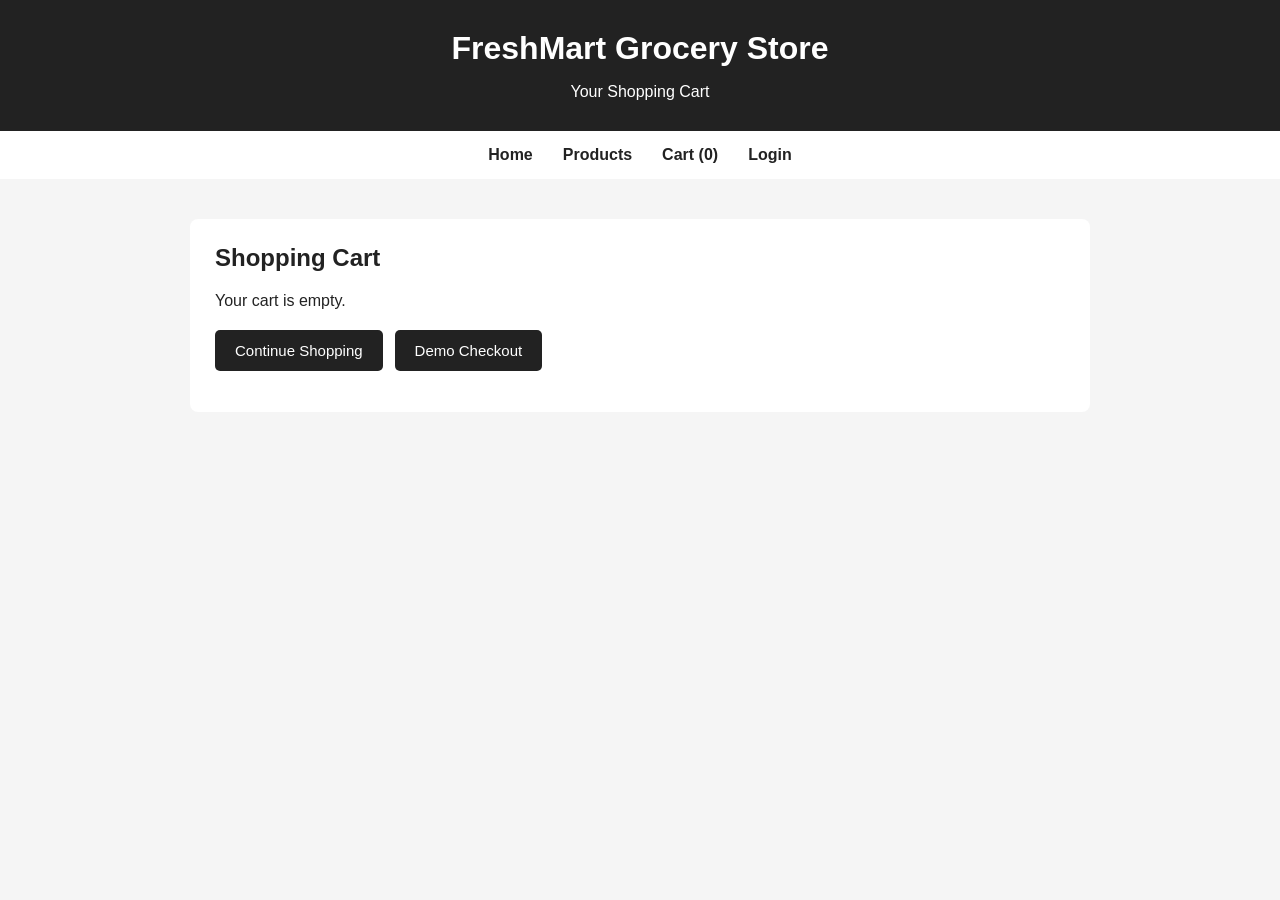
==== Project/cart.html @ 05c52546 "cart.html" ====
<!DOCTYPE html>
<html lang="en">
<head>
    <meta charset="UTF-8">
    <meta name="viewport" content="width=device-width, initial-scale=1.0">
    <title>Shopping Cart - FreshMart</title>
    <link rel="stylesheet" href="style.css">
</head>

<body>

<header>
    <h1>FreshMart Grocery Store</h1>
    <p>Your Shopping Cart</p>
</header>

<nav>
    <a href="index.html">Home</a>
    <a href="products.html">Products</a>
    <a href="cart.html">Cart</a>
    <a href="login.html">Login</a>
</nav>

<main class="cart-container">
    <h2>Shopping Cart</h2>

    <div id="cart-items"></div>

    <div class="cart-total" id="cart-total"></div>

    <div class="cart-actions">
        <a class="button" href="products.html">Continue Shopping</a>
        <button class="button" id="checkout-button">Demo Checkout</button>
    </div>

    <p id="checkout-message"></p>
</main>

<script src="products.js"></script>
<script src="shop.js"></script>

<script>
    const cartItems = document.getElementById("cart-items");
    const cartTotal = document.getElementById("cart-total");
    const checkoutMessage = document.getElementById("checkout-message");

    function renderCart() {
        const cart = getCart();

        cartItems.innerHTML = "";
        checkoutMessage.textContent = "";

        if (cart.length === 0) {
            cartItems.innerHTML = "<p>Your cart is empty.</p>";
            cartTotal.textContent = "";
            return;
        }

        let total = 0;

        cart.forEach(function(cartItem) {
            const product = getProductById(cartItem.id);

            if (!product) return;

            const itemTotal = product.price * cartItem.quantity;
            total += itemTotal;

            cartItems.innerHTML += `
                <div class="cart-item">
                    <img src="${product.image}" alt="${product.name}">

                    <div class="cart-item-info">
                        <h3>${product.name}</h3>
                        <p>Price: ₹${product.price}</p>
                        <p>Quantity: ${cartItem.quantity}</p>
                        <p><strong>Subtotal: ₹${itemTotal}</strong></p>

                        <div class="quantity-controls">
                            <button class="small-button"
                                    onclick="changeQuantity('${product.id}', -1)">
                                −
                            </button>

                            <button class="small-button"
                                    onclick="changeQuantity('${product.id}', 1)">
                                +
                            </button>

                            <button class="small-button remove-button"
                                    onclick="removeFromCart('${product.id}')">
                                Remove
                            </button>
                        </div>
                    </div>
                </div>
            `;
        });

        cartTotal.innerHTML = `<h3>Total: ₹${total}</h3>`;
    }

    function changeQuantity(productId, change) {
        const cart = getCart();
        const item = cart.find(item => item.id === productId);

        if (!item) return;

        item.quantity += change;

        if (item.quantity <= 0) {
            const updatedCart = cart.filter(item => item.id !== productId);
            saveCart(updatedCart);
        } else {
            saveCart(cart);
        }

        updateNavigation();
        renderCart();
    }

    function removeFromCart(productId) {
        const updatedCart = getCart().filter(item => item.id !== productId);

        saveCart(updatedCart);
        updateNavigation();
        renderCart();
    }

    document.getElementById("checkout-button").addEventListener("click", function() {
        if (!isLoggedIn()) {
            alert("Please login before checkout.");
            window.location.href = "login.html?next=cart";
            return;
        }

        if (getCart().length === 0) {
            checkoutMessage.textContent = "Your cart is empty.";
            return;
        }

        checkoutMessage.textContent =
            "Demo checkout completed. No real order or payment was processed.";
    });

    renderCart();
</script>

</body>
</html>
---- Project/style.css ----
* {
    box-sizing: border-box;
}

body {
    margin: 0;
    font-family: Arial, sans-serif;
    background-color: #f5f5f5;
    color: #222;
}

header {
    text-align: center;
    padding: 30px;
    background-color: #222;
    color: white;
}

header h1 {
    margin: 0;
}

header p {
    margin-bottom: 0;
}

nav {
    display: flex;
    justify-content: center;
    gap: 30px;
    padding: 15px;
    background-color: white;
    flex-wrap: wrap;
}

nav a {
    text-decoration: none;
    color: #222;
    font-weight: bold;
}

.hero {
    text-align: center;
    padding: 90px 20px;
}

.hero h2 {
    font-size: 38px;
    margin-bottom: 20px;
}

.hero p {
    max-width: 650px;
    margin: 0 auto 30px;
    font-size: 18px;
    line-height: 1.6;
}

.button {
    display: inline-block;
    padding: 12px 20px;
    background-color: #222;
    color: white;
    text-decoration: none;
    border: none;
    border-radius: 5px;
    font-size: 15px;
    cursor: pointer;
    text-align: center;
}

.button:hover {
    background-color: #444;
}

.cart-button {
    margin-top: 12px;
}

.features {
    text-align: center;
    padding: 50px 20px;
}

.features h2 {
    font-size: 30px;
}

.feature-container {
    display: flex;
    justify-content: center;
    gap: 25px;
    flex-wrap: wrap;
    margin-top: 30px;
}

.feature-card {
    width: 260px;
    padding: 25px;
    background-color: white;
    border-radius: 8px;
}

.feature-card h3 {
    font-size: 20px;
}

.feature-card p {
    line-height: 1.5;
}

.search-box {
    text-align: center;
    padding: 30px 20px 0;
}

.search-box input {
    width: 350px;
    max-width: 90%;
    padding: 12px;
    font-size: 16px;
    border: 1px solid #ccc;
    border-radius: 5px;
}

.products {
    display: flex;
    justify-content: center;
    gap: 25px;
    padding: 40px 20px;
    flex-wrap: wrap;
}

.product-card {
    width: 250px;
    background-color: white;
    padding: 20px;
    text-align: center;
    border-radius: 8px;
}

.product-card img {
    width: 100%;
    height: 180px;
    object-fit: cover;
}

.product-card h2 {
    font-size: 20px;
}

.price {
    font-size: 20px;
    font-weight: bold;
}

.qr-code {
    display: flex;
    justify-content: center;
    margin: 15px 0 5px;
}

.qr-code img {
    width: 120px;
    height: 120px;
}

.qr-text {
    font-size: 12px;
    color: #666;
}

.product-details {
    max-width: 900px;
    margin: 50px auto;
    padding: 30px;
    background-color: white;
    display: flex;
    gap: 40px;
    align-items: center;
}

.product-details img {
    width: 350px;
    height: 350px;
    object-fit: cover;
    flex-shrink: 0;
}

.product-details div {
    flex: 1;
}

.product-details h2 {
    font-size: 30px;
}

.product-details p {
    font-size: 18px;
    line-height: 1.4;
}

/* Login page */

.login-container {
    width: 420px;
    max-width: calc(100% - 30px);
    margin: 45px auto;
    padding: 30px;
    background-color: white;
    border-radius: 8px;
}

.login-container h2 {
    text-align: center;
    margin-top: 0;
}

.demo-note {
    padding: 12px;
    background-color: #f0f0f0;
    border-radius: 5px;
    font-size: 14px;
    line-height: 1.5;
}

.login-container form {
    display: flex;
    flex-direction: column;
    gap: 12px;
    margin-top: 20px;
}

.login-container input {
    width: 100%;
    padding: 12px;
    border: 1px solid #ccc;
    border-radius: 5px;
    font-size: 16px;
}

.login-container button {
    margin-top: 10px;
}

/* Cart page */

.cart-container {
    max-width: 900px;
    margin: 40px auto;
    padding: 25px;
    background-color: white;
    border-radius: 8px;
}

.cart-container h2 {
    margin-top: 0;
}

.cart-item {
    display: flex;
    align-items: center;
    gap: 20px;
    padding: 20px 0;
    border-bottom: 1px solid #ddd;
}

.cart-item img {
    width: 120px;
    height: 120px;
    object-fit: cover;
    border-radius: 5px;
}

.cart-item-info {
    flex: 1;
}

.cart-item-info h3 {
    margin-top: 0;
}

.quantity-controls {
    display: flex;
    gap: 8px;
    flex-wrap: wrap;
}

.small-button {
    padding: 8px 12px;
    border: none;
    border-radius: 4px;
    background-color: #222;
    color: white;
    cursor: pointer;
}

.remove-button {
    background-color: #9b2424;
}

.cart-total {
    text-align: right;
    margin-top: 20px;
}

.cart-actions {
    display: flex;
    gap: 12px;
    flex-wrap: wrap;
    margin-top: 20px;
}

#checkout-message {
    line-height: 1.5;
}

footer {
    text-align: center;
    padding: 20px;
}

@media (max-width: 700px) {
    header {
        padding: 25px 15px;
    }

    header h1 {
        font-size: 28px;
    }

    nav {
        gap: 20px;
    }

    .hero {
        padding: 70px 20px;
    }

    .hero h2 {
        font-size: 28px;
    }

    .products {
        padding: 30px 15px;
    }

    .product-card {
        width: 100%;
        max-width: 320px;
    }

    .product-details {
        width: calc(100% - 30px);
        margin: 30px auto;
        padding: 20px;
        display: flex;
        flex-direction: column;
        gap: 25px;
        align-items: stretch;
    }

    .product-details img {
        width: 100%;
        height: auto;
    }

    .product-details h2 {
        font-size: 26px;
    }

    .product-details p {
        font-size: 17px;
    }

    .feature-card {
        width: 100%;
        max-width: 320px;
    }

    .cart-container {
        width: calc(100% - 24px);
        padding: 18px;
    }

    .cart-item {
        align-items: flex-start;
        gap: 12px;
    }

    .cart-item img {
        width: 90px;
        height: 90px;
    }

    .cart-item-info h3 {
        font-size: 17px;
    }

    .cart-actions .button {
        width: 100%;
    }
}
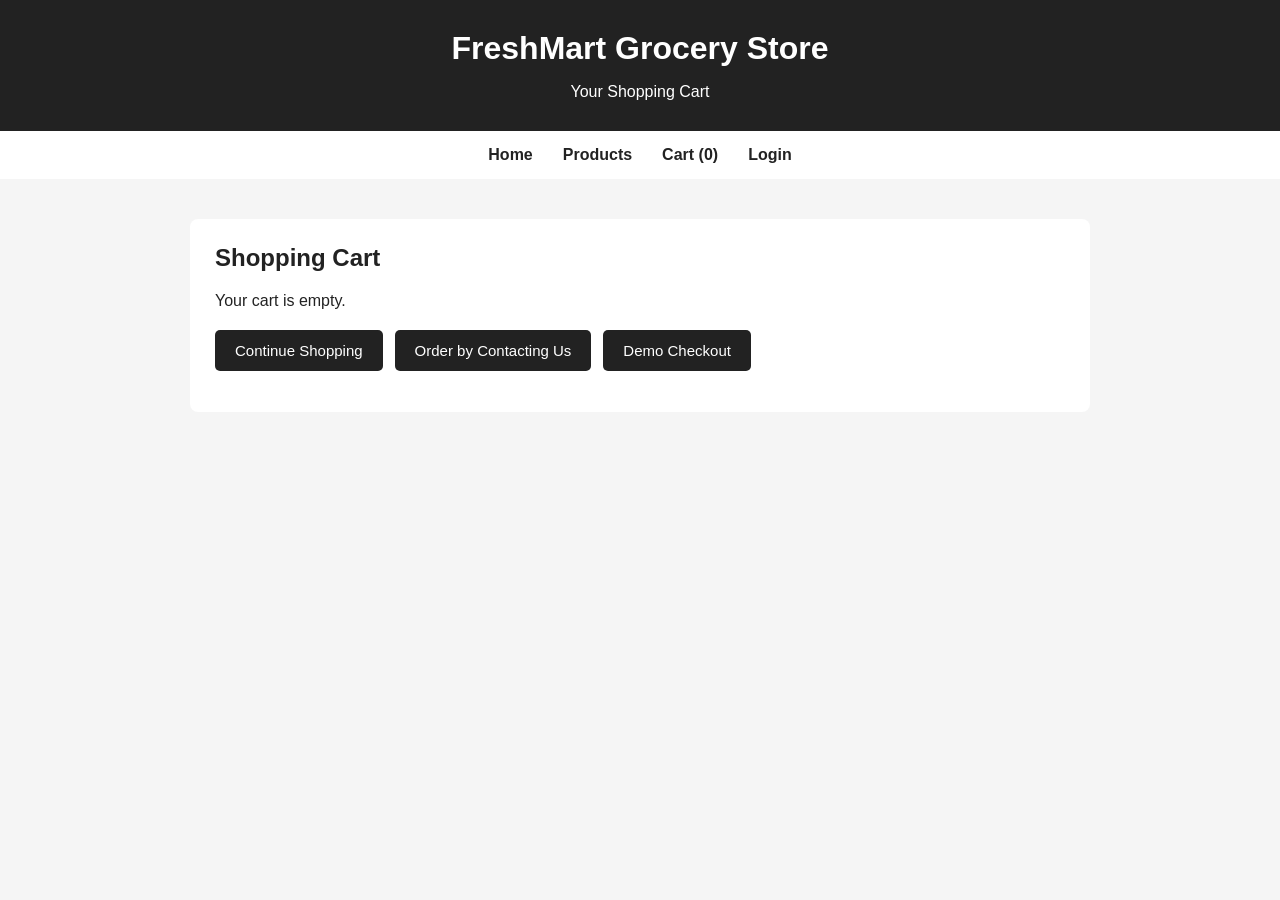
==== commit efb55f2d: "Update cart.html" ====
--- a/Project/cart.html
+++ b/Project/cart.html
@@ -30,7 +30,14 @@
 
     <div class="cart-actions">
         <a class="button" href="products.html">Continue Shopping</a>
-        <button class="button" id="checkout-button">Demo Checkout</button>
+
+        <a class="button" id="whatsapp-order" href="#" target="_blank" rel="noopener">
+            Order by Contacting Us
+        </a>
+
+        <button class="button" id="checkout-button">
+            Demo Checkout
+        </button>
     </div>
 
     <p id="checkout-message"></p>
@@ -143,6 +150,42 @@
             "Demo checkout completed. No real order or payment was processed.";
     });
 
+    document.getElementById("whatsapp-order").addEventListener("click", function(event) {
+        event.preventDefault();
+
+        const cart = getCart();
+
+        if (cart.length === 0) {
+            alert("Your cart is empty.");
+            return;
+        }
+
+        let message = "Hello FreshMart! I would like to order these items:\n\n";
+        let total = 0;
+
+        cart.forEach(function(cartItem) {
+            const product = getProductById(cartItem.id);
+
+            if (!product) return;
+
+            const subtotal = product.price * cartItem.quantity;
+            total += subtotal;
+
+            message += product.name +
+                " x " + cartItem.quantity +
+                " = ₹" + subtotal + "\n";
+        });
+
+        message += "\nTotal: ₹" + total;
+        message += "\nPlease contact me to confirm the order.";
+
+        const whatsappURL =
+            "https://wa.me/919284353907?text=" +
+            encodeURIComponent(message);
+
+        window.open(whatsappURL, "_blank", "noopener");
+    });
+
     renderCart();
 </script>
 
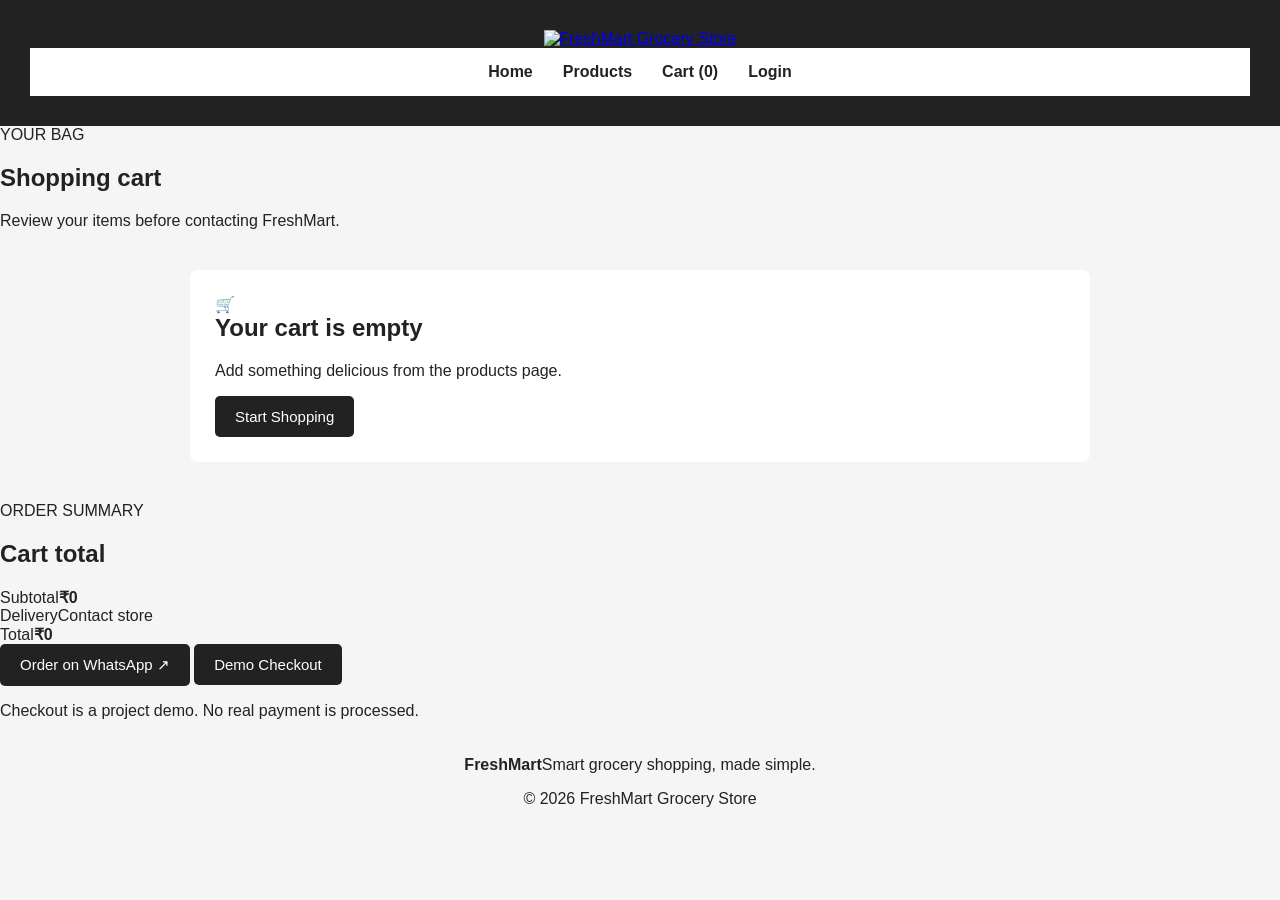
==== commit a14c3c47: "Update cart.html" ====
--- a/Project/cart.html
+++ b/Project/cart.html
@@ -3,191 +3,148 @@
 <head>
     <meta charset="UTF-8">
     <meta name="viewport" content="width=device-width, initial-scale=1.0">
-    <title>Shopping Cart - FreshMart</title>
+    <meta name="theme-color" content="#0b7a45">
+    <title>Your Cart — FreshMart</title>
     <link rel="stylesheet" href="style.css">
 </head>
-
 <body>
-
-<header>
-    <h1>FreshMart Grocery Store</h1>
-    <p>Your Shopping Cart</p>
+<header class="site-header">
+    <div class="nav-shell">
+        <a class="brand" href="index.html" aria-label="FreshMart Home"><img src="images/freshmart-logo.jpg" alt="FreshMart Grocery Store"></a>
+        <nav id="main-nav" aria-label="Main navigation"></nav>
+    </div>
 </header>
 
-<nav>
-    <a href="index.html">Home</a>
-    <a href="products.html">Products</a>
-    <a href="cart.html">Cart</a>
-    <a href="login.html">Login</a>
-</nav>
+<main class="page-main">
+    <section class="page-heading compact-heading">
+        <div><span class="eyebrow">YOUR BAG</span><h1>Shopping cart</h1><p>Review your items before contacting FreshMart.</p></div>
+    </section>
 
-<main class="cart-container">
-    <h2>Shopping Cart</h2>
+    <section class="cart-layout">
+        <div class="cart-container">
+            <div id="cart-items"></div>
+            <div id="cart-empty" class="empty-state hidden"><div class="empty-icon">🛒</div><h2>Your cart is empty</h2><p>Add something delicious from the products page.</p><a class="button button-primary" href="products.html">Start Shopping</a></div>
+        </div>
+        <aside class="cart-summary">
+            <span class="eyebrow">ORDER SUMMARY</span>
+            <h2>Cart total</h2>
+            <div class="summary-row"><span>Subtotal</span><strong id="subtotal">₹0</strong></div>
+            <div class="summary-row"><span>Delivery</span><span>Contact store</span></div>
+            <div class="summary-total"><span>Total</span><strong id="cart-total">₹0</strong></div>
+            <a class="button whatsapp-button full" id="whatsapp-order" href="#" target="_blank" rel="noopener">Order on WhatsApp ↗</a>
+            <button class="button button-primary full" id="checkout-button">Demo Checkout</button>
+            <p class="summary-note">Checkout is a project demo. No real payment is processed.</p>
+            <p id="checkout-message" class="success-message"></p>
+        </aside>
+    </section>
+</main>
 
-    <div id="cart-items"></div>
-
-    <div class="cart-total" id="cart-total"></div>
-
-    <div class="cart-actions">
-        <a class="button" href="products.html">Continue Shopping</a>
-
-        <a class="button" id="whatsapp-order" href="#" target="_blank" rel="noopener">
-            Order by Contacting Us
-        </a>
-
-        <button class="button" id="checkout-button">
-            Demo Checkout
-        </button>
-    </div>
-
-    <p id="checkout-message"></p>
-</main>
+<footer class="site-footer">
+    <div><strong>FreshMart</strong><span>Smart grocery shopping, made simple.</span></div>
+    <p>© 2026 FreshMart Grocery Store</p>
+</footer>
 
 <script src="products.js"></script>
 <script src="shop.js"></script>
+<script>
+const cartItems = document.getElementById("cart-items");
+const cartEmpty = document.getElementById("cart-empty");
+const subtotalEl = document.getElementById("subtotal");
+const cartTotal = document.getElementById("cart-total");
+const checkoutMessage = document.getElementById("checkout-message");
 
-<script>
-    const cartItems = document.getElementById("cart-items");
-    const cartTotal = document.getElementById("cart-total");
-    const checkoutMessage = document.getElementById("checkout-message");
+function renderCart() {
+    const cart = getCart();
+    cartItems.innerHTML = "";
+    checkoutMessage.textContent = "";
 
-    function renderCart() {
-        const cart = getCart();
+    if (cart.length === 0) {
+        cartEmpty.classList.remove("hidden");
+        subtotalEl.textContent = "₹0";
+        cartTotal.textContent = "₹0";
+        return;
+    }
 
-        cartItems.innerHTML = "";
-        checkoutMessage.textContent = "";
+    cartEmpty.classList.add("hidden");
+    let total = 0;
 
-        if (cart.length === 0) {
-            cartItems.innerHTML = "<p>Your cart is empty.</p>";
-            cartTotal.textContent = "";
-            return;
-        }
+    cart.forEach(function(cartItem) {
+        const product = getProductById(cartItem.id);
+        if (!product) return;
+        const itemTotal = product.price * cartItem.quantity;
+        total += itemTotal;
 
-        let total = 0;
-
-        cart.forEach(function(cartItem) {
-            const product = getProductById(cartItem.id);
-
-            if (!product) return;
-
-            const itemTotal = product.price * cartItem.quantity;
-            total += itemTotal;
-
-            cartItems.innerHTML += `
-                <div class="cart-item">
-                    <img src="${product.image}" alt="${product.name}">
-
-                    <div class="cart-item-info">
-                        <h3>${product.name}</h3>
-                        <p>Price: ₹${product.price}</p>
-                        <p>Quantity: ${cartItem.quantity}</p>
-                        <p><strong>Subtotal: ₹${itemTotal}</strong></p>
-
+        cartItems.innerHTML += `
+            <article class="cart-item">
+                <img src="${product.image}" alt="${product.name}">
+                <div class="cart-item-info">
+                    <div class="cart-item-top"><span class="stock"><i></i> In Stock</span><button class="remove-link" onclick="removeFromCart('${product.id}')">Remove</button></div>
+                    <h3>${product.name}</h3>
+                    <p>₹${product.price} each</p>
+                    <div class="cart-item-bottom">
                         <div class="quantity-controls">
-                            <button class="small-button"
-                                    onclick="changeQuantity('${product.id}', -1)">
-                                −
-                            </button>
-
-                            <button class="small-button"
-                                    onclick="changeQuantity('${product.id}', 1)">
-                                +
-                            </button>
-
-                            <button class="small-button remove-button"
-                                    onclick="removeFromCart('${product.id}')">
-                                Remove
-                            </button>
+                            <button class="quantity-button" onclick="changeQuantity('${product.id}', -1)">−</button>
+                            <strong>${cartItem.quantity}</strong>
+                            <button class="quantity-button" onclick="changeQuantity('${product.id}', 1)">+</button>
                         </div>
+                        <strong class="item-total">₹${itemTotal}</strong>
                     </div>
                 </div>
-            `;
-        });
-
-        cartTotal.innerHTML = `<h3>Total: ₹${total}</h3>`;
-    }
-
-    function changeQuantity(productId, change) {
-        const cart = getCart();
-        const item = cart.find(item => item.id === productId);
-
-        if (!item) return;
-
-        item.quantity += change;
-
-        if (item.quantity <= 0) {
-            const updatedCart = cart.filter(item => item.id !== productId);
-            saveCart(updatedCart);
-        } else {
-            saveCart(cart);
-        }
-
-        updateNavigation();
-        renderCart();
-    }
-
-    function removeFromCart(productId) {
-        const updatedCart = getCart().filter(item => item.id !== productId);
-
-        saveCart(updatedCart);
-        updateNavigation();
-        renderCart();
-    }
-
-    document.getElementById("checkout-button").addEventListener("click", function() {
-        if (!isLoggedIn()) {
-            alert("Please login before checkout.");
-            window.location.href = "login.html?next=cart";
-            return;
-        }
-
-        if (getCart().length === 0) {
-            checkoutMessage.textContent = "Your cart is empty.";
-            return;
-        }
-
-        checkoutMessage.textContent =
-            "Demo checkout completed. No real order or payment was processed.";
+            </article>`;
     });
 
-    document.getElementById("whatsapp-order").addEventListener("click", function(event) {
-        event.preventDefault();
+    subtotalEl.textContent = `₹${total}`;
+    cartTotal.textContent = `₹${total}`;
+}
 
-        const cart = getCart();
+function changeQuantity(productId, change) {
+    const cart = getCart();
+    const item = cart.find(item => item.id === productId);
+    if (!item) return;
+    item.quantity += change;
+    if (item.quantity <= 0) saveCart(cart.filter(item => item.id !== productId));
+    else saveCart(cart);
+    updateNavigation();
+    renderCart();
+}
 
-        if (cart.length === 0) {
-            alert("Your cart is empty.");
-            return;
-        }
+function removeFromCart(productId) {
+    saveCart(getCart().filter(item => item.id !== productId));
+    updateNavigation();
+    renderCart();
+}
 
-        let message = "Hello FreshMart! I would like to order these items:\n\n";
-        let total = 0;
+document.getElementById("checkout-button").addEventListener("click", function() {
+    if (!isLoggedIn()) {
+        alert("Please login before checkout.");
+        window.location.href = "login.html?next=cart";
+        return;
+    }
+    if (getCart().length === 0) {
+        checkoutMessage.textContent = "Your cart is empty.";
+        return;
+    }
+    checkoutMessage.textContent = "Demo checkout completed. No real order or payment was processed.";
+});
 
-        cart.forEach(function(cartItem) {
-            const product = getProductById(cartItem.id);
+document.getElementById("whatsapp-order").addEventListener("click", function(event) {
+    event.preventDefault();
+    const cart = getCart();
+    if (cart.length === 0) { alert("Your cart is empty."); return; }
+    let message = "Hello FreshMart! I would like to order these items:\n\n";
+    let total = 0;
+    cart.forEach(function(cartItem) {
+        const product = getProductById(cartItem.id);
+        if (!product) return;
+        const subtotal = product.price * cartItem.quantity;
+        total += subtotal;
+        message += `${product.name} x ${cartItem.quantity} = ₹${subtotal}\n`;
+    });
+    message += `\nTotal: ₹${total}\nPlease contact me to confirm the order.`;
+    window.open("https://wa.me/919284353907?text=" + encodeURIComponent(message), "_blank", "noopener");
+});
 
-            if (!product) return;
-
-            const subtotal = product.price * cartItem.quantity;
-            total += subtotal;
-
-            message += product.name +
-                " x " + cartItem.quantity +
-                " = ₹" + subtotal + "\n";
-        });
-
-        message += "\nTotal: ₹" + total;
-        message += "\nPlease contact me to confirm the order.";
-
-        const whatsappURL =
-            "https://wa.me/919284353907?text=" +
-            encodeURIComponent(message);
-
-        window.open(whatsappURL, "_blank", "noopener");
-    });
-
-    renderCart();
+renderCart();
 </script>
-
 </body>
 </html>
